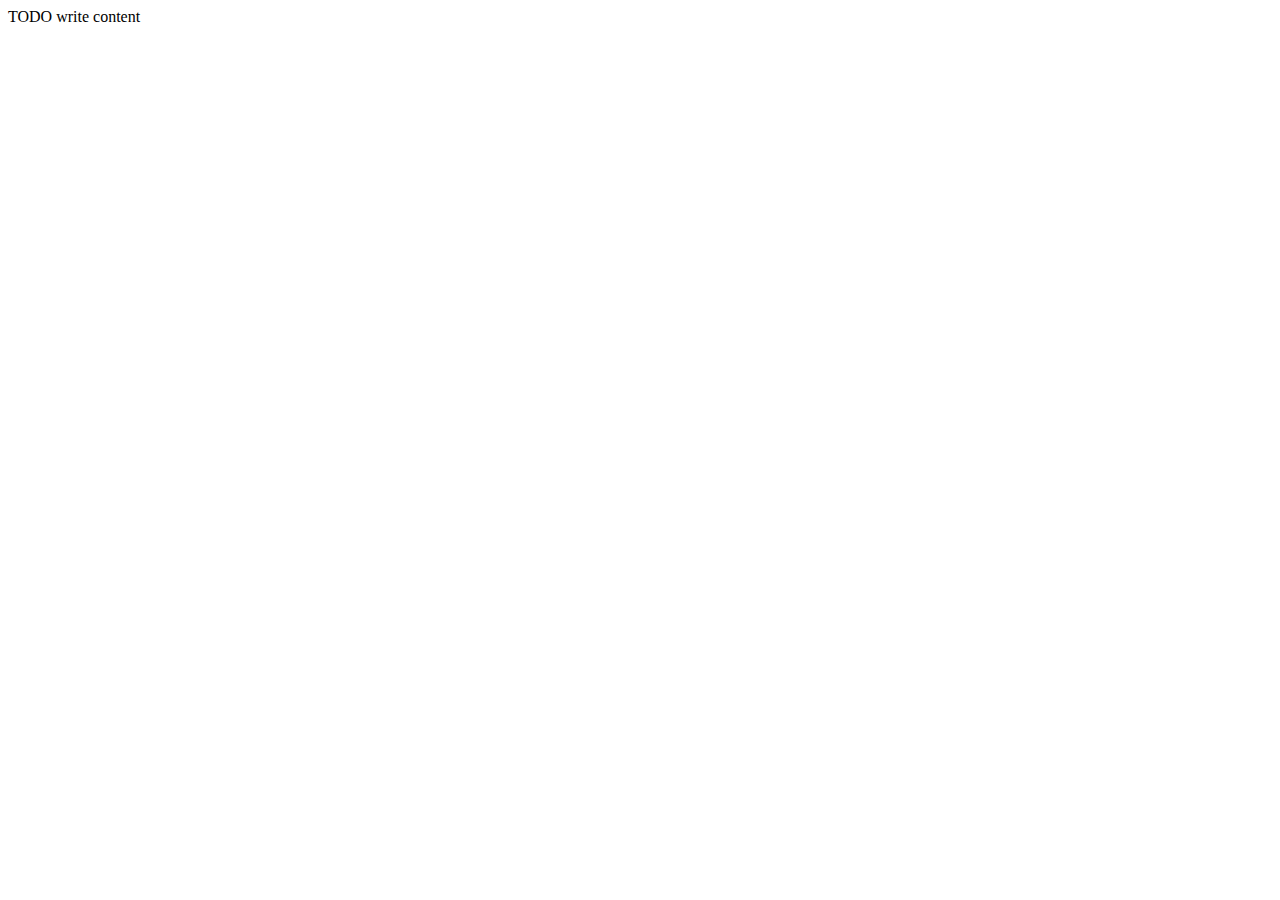
==== src/main/webapp/static/main.html @ dd318aa1 "Initial commit" ====
<!DOCTYPE html>
<html>
    <head>
        <title>TODO supply a title</title>
        <meta charset="UTF-8">
        <meta name="viewport" content="width=device-width, initial-scale=1.0">
    </head>
    <body>
        <div>TODO write content</div>
    </body>
</html>
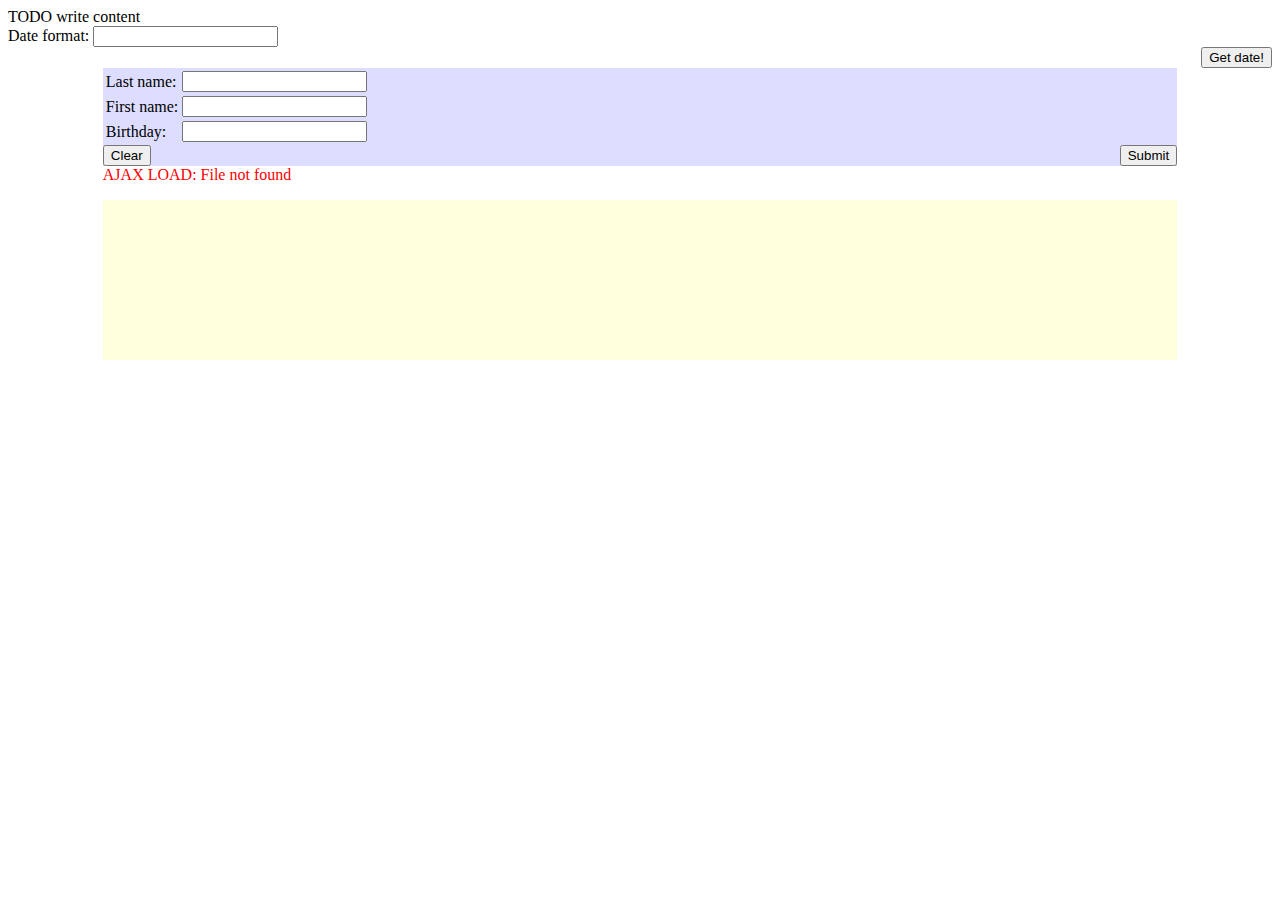
==== commit da205484: "04 03 22" ====
--- a/src/main/webapp/static/main.html
+++ b/src/main/webapp/static/main.html
@@ -4,8 +4,26 @@
         <title>TODO supply a title</title>
         <meta charset="UTF-8">
         <meta name="viewport" content="width=device-width, initial-scale=1.0">
+		<link rel="stylesheet" type="text/css"
+		href="css/styles.css" />
+		<script src="https://ajax.googleapis.com/ajax/libs/jquery/3.6.0/jquery.min.js"></script>
+		<script src="js/script.js"></script>
     </head>
     <body>
         <div>TODO write content</div>
+		Date format: <input id="dateFormat" type="text" />
+		<div class="clearfloat"></div>
+		<button id="submitButton">Get date!</button>
+		<div class="clearfloat"></div>
+		<div id="errOutput" class="err"></div>
+		<div class="clearfloat"></div>
+		<div id="dateOutput"></div>
+		
+		<div id="memberEntry">
+		</div>
+		<div id="errMsg">
+		</div>
+		<div id="memberList">
+		</div>
     </body>
 </html>
--- a/src/main/webapp/static/css/styles.css
+++ b/src/main/webapp/static/css/styles.css
@@ -0,0 +1,36 @@
+.clearfloat {
+    clear: both;
+}
+#errMsg {
+    width: 85%;
+    margin-left: 7.5%;
+    color: red;
+}
+#memberEntry {
+    display:block;
+    width: 85%;
+    margin-left: 7.5%;
+    background-color: #DDDDFF;
+}
+#memberList {
+    display:block;
+    width: 85%;
+    margin-left: 7.5%;
+    margin-top: 1em;
+    background-color: #FFFFDD;
+    height: 10em;
+    overflow: scroll;
+}
+
+#idView {
+    float:right;
+    margin-right: 2em;
+    margin-top:0.3em;
+    color:#888888;
+}
+#submitButton {
+    float: right;
+}
+.listTable td {
+    padding-right: 1em;
+}